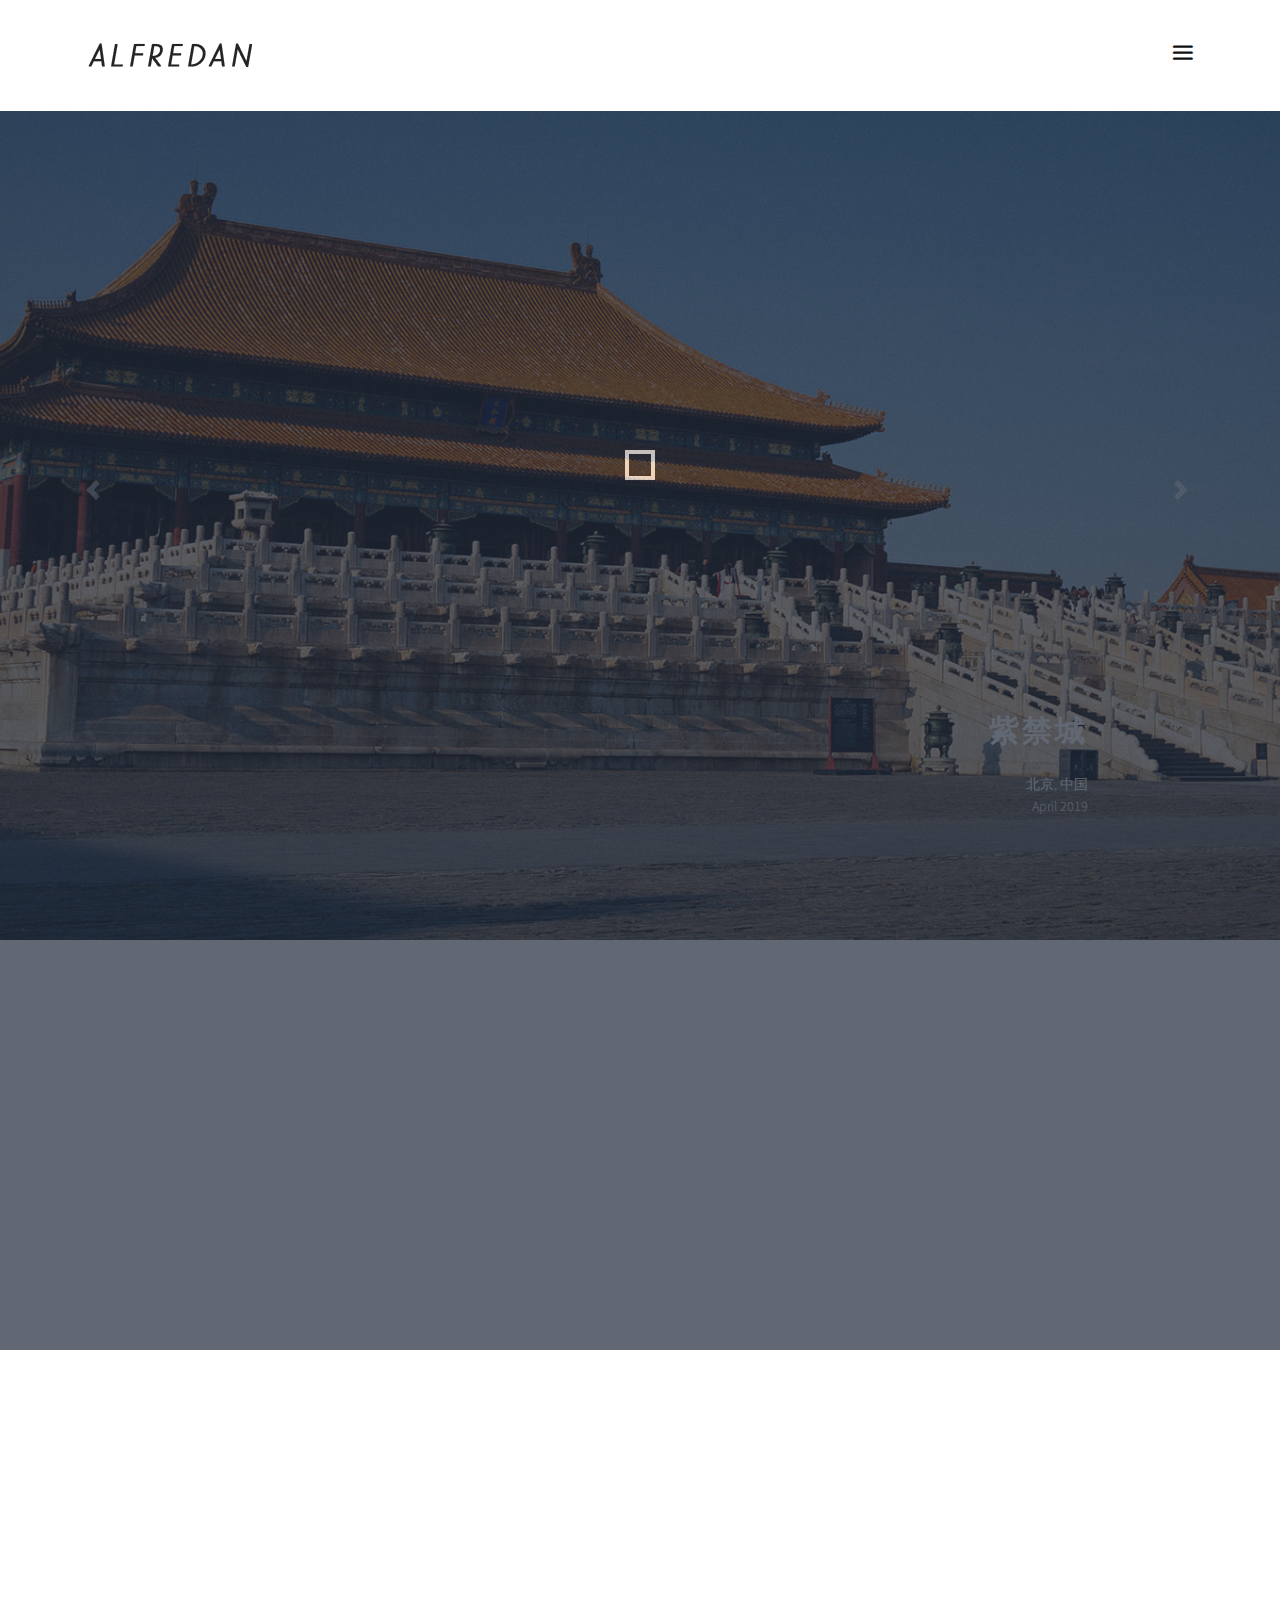
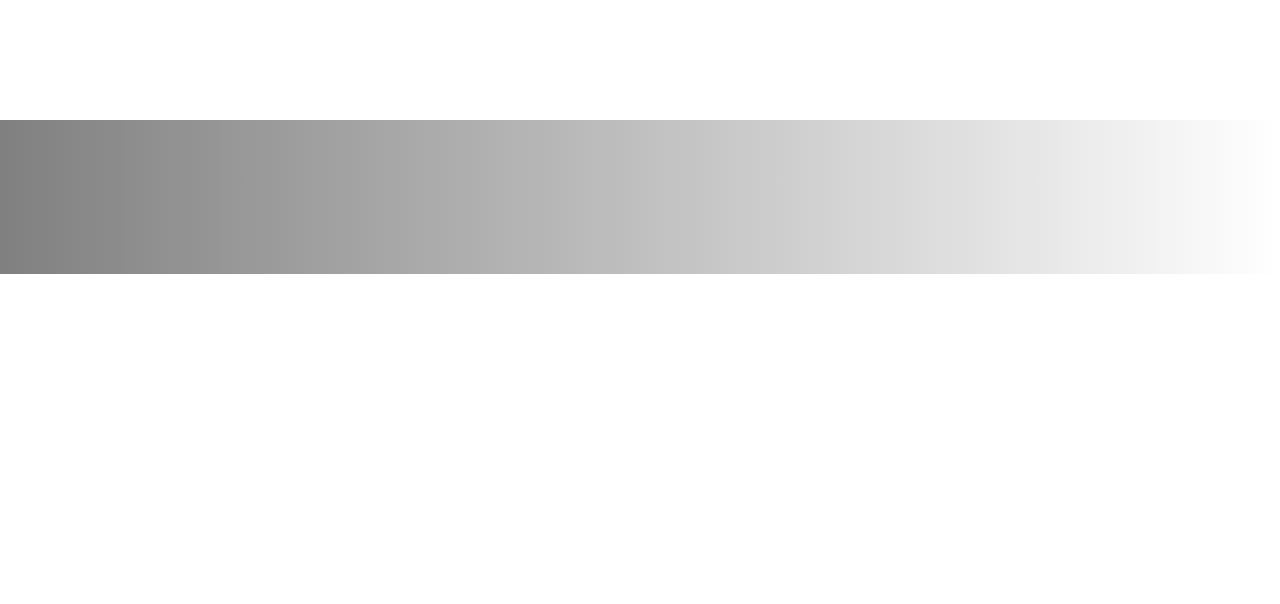
==== index.html @ eb3c3f80 "website" ====
<!DOCTYPE html>
	<html lang="en-us">

	<head>
	    <meta name="viewport" content="width=device-width, initial-scale=1, shrink-to-fit=no">
	    <meta charset="UTF-8">


	    <title>主页</title>

	    <link rel="stylesheet" href="css/linearicons.css">
	    <link rel="stylesheet" href="css/font-awesome.min.css">
	    <link rel='stylesheet' href='css/simplelightbox.min.css'>
	    <link rel="stylesheet" href="css/bootstrap.css">
	    <link rel="stylesheet" href="css/hover.css">
	    <link rel="stylesheet" href="css/animate.css">
	    <link rel="stylesheet" href="css/main.css">
	    <link href="https://fonts.googleapis.com/css?family=Source+Sans+Pro&display=swap" rel="stylesheet">
	</head>

	<body>

	    <!--  Header Area -->
	    <header class="default-header">
	        <div class="container">
	            <div class="header-wrap">
	                <div class="header-top d-flex justify-content-between align-items-center">
	                    <div class="logo">
	                        <a href="index.html"><img src="img/logo.png" alt="logo"></a>
	                    </div>
	                    <div class="main-menubar d-flex align-items-center">
	                        <nav class="hide">
	                            <a href="#home">主页</a>
	                            <a href="gallery.html">摄影作品</a>
	                            <a href="video.html">视频作品</a>
	                            <a href="game.html">游戏作品</a>
	                            <a href="contact.html">联系我</a>
	                        </nav>
                            <div class="menu-bar"><span class="lnr lnr-menu"></span></div>
	                    </div>
	                </div>
	            </div>
	        </div>
	    </header>
	    <!--  Header Area -->

	    <!--  banner Area -->
	    <section class="banner-area relative" id="home">
	        <div class="slider">
	            <div id="carouselExampleIndicators" class="carousel slide" data-ride="carousel">
	                <div class="carousel-inner" role="listbox">
	                    <!-- Slide One - Set the background image for this slide in the line below -->
	                    <div class="carousel-item active" style="background-image: url('img/photo/p (30).jpg')">
	                        <div class="carousel-caption d-md-block">
	                            <h2 class="text-uppercase">紫禁城</h2>
	                            <p>
	                                北京, 中国<br>April 2019
	                            </p>
	                        </div>
	                    </div>
	                    <!-- Slide Two - Set the background image for this slide in the line below -->
	                    <div class="carousel-item" style="background-image: url('img/photo/p (40).jpg')">
	                        <div class="carousel-caption d-md-block">
	                            <h2 class="text-uppercase">滨海湾花园</h2>
	                            <p>新加坡<br> November 2017
	                            </p>
	                        </div>
	                    </div>
	                    <!-- Slide Three - Set the background image for this slide in the line below -->
	                    <div class="carousel-item" style="background-image: url('img/photo/p (39).jpg')">
	                        <div class="carousel-caption d-md-block">
	                            <h2 class="text-uppercase">粉红清真寺</h2>
	                            <p>
	                                布城, 马来西亚<br> October 2017
	                            </p>
	                        </div>
	                    </div>
	                </div>
	                <a class="carousel-control-prev" href="#carouselExampleIndicators" role="button" data-slide="prev">
	                    <span class="carousel-control-prev-icon" aria-hidden="true"></span>
	                    <span class="sr-only">Previous</span>
	                </a>
	                <a class="carousel-control-next" href="#carouselExampleIndicators" role="button" data-slide="next">
	                    <span class="carousel-control-next-icon" aria-hidden="true"></span>
	                    <span class="sr-only">Next</span>
	                </a>
	            </div>
	        </div>
	    </section>
	    <!--  banner Area -->

	    <!--  About Area -->

	    <section class="About-area section-gap" id="about">
	        <div class="container">
	            <div class="row d-flex align-items-center animated wow fadeInRight" data-wow-delay=".2s">
	                <div class="col-lg-6 about-left">
	                    <img class="img-fluid" src="img/about-img.jpg" alt="">
	                </div>
	                <div class="col-lg-6 about-right animated wow fadeInRight" data-wow-delay=".4s">
	                    <h1>
	                        陈毅夫
	                    </h1>
	                    <p>
	                        21岁
	                        <br><br>厦门大学（马来西亚分校）
	                        <br><br>摄影（8年，快门数10万+），电影（观影量500+）
	                        <br>旅行（7国/地区，30城），游戏（游玩量100+），视频制作
	                    </p>
	                </div>
	            </div>
	        </div>

	    </section>
	    <!--  About Area -->

	    <!--  callto Area -->
	    <section class="callto-area pt-50 pb-50">
	        <div class="container">
	            <div class="row animated wow fadeInRight" data-wow-delay=".2s">
	                <div class="col-lg-9 callto-left animated wow fadeInRight" data-wow-delay=".2s">
	                    <h1 class="text-uppercase">想要联系我？</h1>
	                </div>
	                <div class="d-flex justify-content-end send-btn animated wow fadeInRight" data-wow-delay=".2s">
	                    <div class="row clearfix">
	                        <a href="contact.html#contactme" class="btn top">
	                            <div class="txt">Contact me</div>
	                            <div class="layer-1"></div>
	                            <div class="layer-2"></div>
	                            <div class="layer-3"></div>
	                        </a>
	                    </div>
	                </div>
	            </div>
	        </div>
	    </section>
	    <!--  callto Area -->

	    <!-- Footer Section -->
	    <footer class="clearfix">
	        <section class="section-gap">
	            <div class="container">

	                <!-- Copyrights  -->
	                <div class="copyright animated wow fadeInUp">
	                    <img src="img/logo.png" alt="ALFREDAN" class="footer_logo">
	                    <p>© 2021 copyright Chen Yifu <br> All rights reserved</p>

	                </div>

	                <div class="footer_links">
	                    <!-- Social Media Links  -->
	                    <div class="sm columns animated wow fadeInRight" data-wow-delay=".2s">
	                        <h3 class="columns_title">Stay Tuned</h3>
	                        <ul>
	                            <li>
	                                <a class="instagram" href="https://www.instagram.com/alfredan.cyf/">Instagram</a>
	                            </li>
	                            <li>
	                                <a class="weibo" href="https://weibo.com/u/2110776070">微博</a>
	                            </li>
	                            <li>
	                                <a class="linkedin" href="https://www.linkedin.com/in/%E6%AF%85%E5%A4%AB-%E9%99%88-b811ba163/">Linkedin</a>
	                            </li>

	                        </ul>
	                    </div>

	                    <!-- About Links  
                    <div class="about columns animated wow fadeInRight" data-wow-delay=".3s">
                        <h3 class="columns_title">About</h3>
                        <ul>
                            <li>
                                <a href="contact.html#cyf">Me</a>
                            </li>
                            <li>
                                <a href="gallery.html">Gallery</a>
                            </li>
                            <li>
                                <a href="blog.html">Blog</a>
                            </li>
                        </ul>
                    </div>-->

	                    <!-- Address  
                    <div class="address columns animated wow fadeInRight" data-wow-delay=".4s">
                        <h3 class="columns_title">Address</h3>
                        <p>Xiamen University Malaysia</p>
                        <p>43900 Sepang Selangor</p>
                        <p class="phone">017-3740597</p>
                    </div>-->
	                </div>
	            </div>
	        </section>
	    </footer><!-- end footer -->

	    <a id="backtotop"></a>

	    <div id="maxloader">
	        <div id="loader1234">
	            <div id="loader123">
	                <div class="loader-wapper">
	                    <span class="loader"><span class="loader-inner"></span></span>
	                </div>
	            </div>
	        </div>
	    </div>

	    <script src="js/jquery-2.2.4.min.js"></script>
	    <script src="js/popper.min.js"></script>
	    <script src="js/bootstrap.min.js"></script>
	    <script src="js/owl.carousel.min.js"></script>
	    <script src="js/jquery.nice-select.min.js"></script>
	    <script src="js/jquery.sticky.js"></script>
	    <script src="js/simple-lightbox.min.js"></script>
	    <script src="js/main.js"></script>
	    <script src="js/wow.js"></script>
	    <script>
	        new WOW().init();

	    </script>
	</body>

	</html>
---- css/linearicons.css ----
@font-face {
	font-family: 'Linearicons-Free';
	src:url('../fonts/Linearicons-Free.eot?w118d');
	src:url('../fonts/Linearicons-Free.eot?#iefixw118d') format('embedded-opentype'),
		url('../fonts/Linearicons-Free.woff2?w118d') format('woff2'),
		url('../fonts/Linearicons-Free.woff?w118d') format('woff'),
		url('../fonts/Linearicons-Free.ttf?w118d') format('truetype'),
		url('../fonts/Linearicons-Free.svg?w118d#Linearicons-Free') format('svg');
	font-weight: normal;
	font-style: normal;
}

.lnr {
	font-family: 'Linearicons-Free';
	speak: none;
	font-style: normal;
	font-weight: normal;
	font-variant: normal;
	text-transform: none;
	line-height: 1;

	/* Better Font Rendering =========== */
	-webkit-font-smoothing: antialiased;
	-moz-osx-font-smoothing: grayscale;
}

.lnr-home:before {
	content: "\e800";
}
.lnr-apartment:before {
	content: "\e801";
}
.lnr-pencil:before {
	content: "\e802";
}
.lnr-magic-wand:before {
	content: "\e803";
}
.lnr-drop:before {
	content: "\e804";
}
.lnr-lighter:before {
	content: "\e805";
}
.lnr-poop:before {
	content: "\e806";
}
.lnr-sun:before {
	content: "\e807";
}
.lnr-moon:before {
	content: "\e808";
}
.lnr-cloud:before {
	content: "\e809";
}
.lnr-cloud-upload:before {
	content: "\e80a";
}
.lnr-cloud-download:before {
	content: "\e80b";
}
.lnr-cloud-sync:before {
	content: "\e80c";
}
.lnr-cloud-check:before {
	content: "\e80d";
}
.lnr-database:before {
	content: "\e80e";
}
.lnr-lock:before {
	content: "\e80f";
}
.lnr-cog:before {
	content: "\e810";
}
.lnr-trash:before {
	content: "\e811";
}
.lnr-dice:before {
	content: "\e812";
}
.lnr-heart:before {
	content: "\e813";
}
.lnr-star:before {
	content: "\e814";
}
.lnr-star-half:before {
	content: "\e815";
}
.lnr-star-empty:before {
	content: "\e816";
}
.lnr-flag:before {
	content: "\e817";
}
.lnr-envelope:before {
	content: "\e818";
}
.lnr-paperclip:before {
	content: "\e819";
}
.lnr-inbox:before {
	content: "\e81a";
}
.lnr-eye:before {
	content: "\e81b";
}
.lnr-printer:before {
	content: "\e81c";
}
.lnr-file-empty:before {
	content: "\e81d";
}
.lnr-file-add:before {
	content: "\e81e";
}
.lnr-enter:before {
	content: "\e81f";
}
.lnr-exit:before {
	content: "\e820";
}
.lnr-graduation-hat:before {
	content: "\e821";
}
.lnr-license:before {
	content: "\e822";
}
.lnr-music-note:before {
	content: "\e823";
}
.lnr-film-play:before {
	content: "\e824";
}
.lnr-camera-video:before {
	content: "\e825";
}
.lnr-camera:before {
	content: "\e826";
}
.lnr-picture:before {
	content: "\e827";
}
.lnr-book:before {
	content: "\e828";
}
.lnr-bookmark:before {
	content: "\e829";
}
.lnr-user:before {
	content: "\e82a";
}
.lnr-users:before {
	content: "\e82b";
}
.lnr-shirt:before {
	content: "\e82c";
}
.lnr-store:before {
	content: "\e82d";
}
.lnr-cart:before {
	content: "\e82e";
}
.lnr-tag:before {
	content: "\e82f";
}
.lnr-phone-handset:before {
	content: "\e830";
}
.lnr-phone:before {
	content: "\e831";
}
.lnr-pushpin:before {
	content: "\e832";
}
.lnr-map-marker:before {
	content: "\e833";
}
.lnr-map:before {
	content: "\e834";
}
.lnr-location:before {
	content: "\e835";
}
.lnr-calendar-full:before {
	content: "\e836";
}
.lnr-keyboard:before {
	content: "\e837";
}
.lnr-spell-check:before {
	content: "\e838";
}
.lnr-screen:before {
	content: "\e839";
}
.lnr-smartphone:before {
	content: "\e83a";
}
.lnr-tablet:before {
	content: "\e83b";
}
.lnr-laptop:before {
	content: "\e83c";
}
.lnr-laptop-phone:before {
	content: "\e83d";
}
.lnr-power-switch:before {
	content: "\e83e";
}
.lnr-bubble:before {
	content: "\e83f";
}
.lnr-heart-pulse:before {
	content: "\e840";
}
.lnr-construction:before {
	content: "\e841";
}
.lnr-pie-chart:before {
	content: "\e842";
}
.lnr-chart-bars:before {
	content: "\e843";
}
.lnr-gift:before {
	content: "\e844";
}
.lnr-diamond:before {
	content: "\e845";
}
.lnr-linearicons:before {
	content: "\e846";
}
.lnr-dinner:before {
	content: "\e847";
}
.lnr-coffee-cup:before {
	content: "\e848";
}
.lnr-leaf:before {
	content: "\e849";
}
.lnr-paw:before {
	content: "\e84a";
}
.lnr-rocket:before {
	content: "\e84b";
}
.lnr-briefcase:before {
	content: "\e84c";
}
.lnr-bus:before {
	content: "\e84d";
}
.lnr-car:before {
	content: "\e84e";
}
.lnr-train:before {
	content: "\e84f";
}
.lnr-bicycle:before {
	content: "\e850";
}
.lnr-wheelchair:before {
	content: "\e851";
}
.lnr-select:before {
	content: "\e852";
}
.lnr-earth:before {
	content: "\e853";
}
.lnr-smile:before {
	content: "\e854";
}
.lnr-sad:before {
	content: "\e855";
}
.lnr-neutral:before {
	content: "\e856";
}
.lnr-mustache:before {
	content: "\e857";
}
.lnr-alarm:before {
	content: "\e858";
}
.lnr-bullhorn:before {
	content: "\e859";
}
.lnr-volume-high:before {
	content: "\e85a";
}
.lnr-volume-medium:before {
	content: "\e85b";
}
.lnr-volume-low:before {
	content: "\e85c";
}
.lnr-volume:before {
	content: "\e85d";
}
.lnr-mic:before {
	content: "\e85e";
}
.lnr-hourglass:before {
	content: "\e85f";
}
.lnr-undo:before {
	content: "\e860";
}
.lnr-redo:before {
	content: "\e861";
}
.lnr-sync:before {
	content: "\e862";
}
.lnr-history:before {
	content: "\e863";
}
.lnr-clock:before {
	content: "\e864";
}
.lnr-download:before {
	content: "\e865";
}
.lnr-upload:before {
	content: "\e866";
}
.lnr-enter-down:before {
	content: "\e867";
}
.lnr-exit-up:before {
	content: "\e868";
}
.lnr-bug:before {
	content: "\e869";
}
.lnr-code:before {
	content: "\e86a";
}
.lnr-link:before {
	content: "\e86b";
}
.lnr-unlink:before {
	content: "\e86c";
}
.lnr-thumbs-up:before {
	content: "\e86d";
}
.lnr-thumbs-down:before {
	content: "\e86e";
}
.lnr-magnifier:before {
	content: "\e86f";
}
.lnr-cross:before {
	content: "\e870";
}
.lnr-menu:before {
	content: "\e871";
}
.lnr-list:before {
	content: "\e872";
}
.lnr-chevron-up:before {
	content: "\e873";
}
.lnr-chevron-down:before {
	content: "\e874";
}
.lnr-chevron-left:before {
	content: "\e875";
}
.lnr-chevron-right:before {
	content: "\e876";
}
.lnr-arrow-up:before {
	content: "\e877";
}
.lnr-arrow-down:before {
	content: "\e878";
}
.lnr-arrow-left:before {
	content: "\e879";
}
.lnr-arrow-right:before {
	content: "\e87a";
}
.lnr-move:before {
	content: "\e87b";
}
.lnr-warning:before {
	content: "\e87c";
}
.lnr-question-circle:before {
	content: "\e87d";
}
.lnr-menu-circle:before {
	content: "\e87e";
}
.lnr-checkmark-circle:before {
	content: "\e87f";
}
.lnr-cross-circle:before {
	content: "\e880";
}
.lnr-plus-circle:before {
	content: "\e881";
}
.lnr-circle-minus:before {
	content: "\e882";
}
.lnr-arrow-up-circle:before {
	content: "\e883";
}
.lnr-arrow-down-circle:before {
	content: "\e884";
}
.lnr-arrow-left-circle:before {
	content: "\e885";
}
.lnr-arrow-right-circle:before {
	content: "\e886";
}
.lnr-chevron-up-circle:before {
	content: "\e887";
}
.lnr-chevron-down-circle:before {
	content: "\e888";
}
.lnr-chevron-left-circle:before {
	content: "\e889";
}
.lnr-chevron-right-circle:before {
	content: "\e88a";
}
.lnr-crop:before {
	content: "\e88b";
}
.lnr-frame-expand:before {
	content: "\e88c";
}
.lnr-frame-contract:before {
	content: "\e88d";
}
.lnr-layers:before {
	content: "\e88e";
}
.lnr-funnel:before {
	content: "\e88f";
}
.lnr-text-format:before {
	content: "\e890";
}
.lnr-text-format-remove:before {
	content: "\e891";
}
.lnr-text-size:before {
	content: "\e892";
}
.lnr-bold:before {
	content: "\e893";
}
.lnr-italic:before {
	content: "\e894";
}
.lnr-underline:before {
	content: "\e895";
}
.lnr-strikethrough:before {
	content: "\e896";
}
.lnr-highlight:before {
	content: "\e897";
}
.lnr-text-align-left:before {
	content: "\e898";
}
.lnr-text-align-center:before {
	content: "\e899";
}
.lnr-text-align-right:before {
	content: "\e89a";
}
.lnr-text-align-justify:before {
	content: "\e89b";
}
.lnr-line-spacing:before {
	content: "\e89c";
}
.lnr-indent-increase:before {
	content: "\e89d";
}
.lnr-indent-decrease:before {
	content: "\e89e";
}
.lnr-pilcrow:before {
	content: "\e89f";
}
.lnr-direction-ltr:before {
	content: "\e8a0";
}
.lnr-direction-rtl:before {
	content: "\e8a1";
}
.lnr-page-break:before {
	content: "\e8a2";
}
.lnr-sort-alpha-asc:before {
	content: "\e8a3";
}
.lnr-sort-amount-asc:before {
	content: "\e8a4";
}
.lnr-hand:before {
	content: "\e8a5";
}
.lnr-pointer-up:before {
	content: "\e8a6";
}
.lnr-pointer-right:before {
	content: "\e8a7";
}
.lnr-pointer-down:before {
	content: "\e8a8";
}
.lnr-pointer-left:before {
	content: "\e8a9";
}
---- css/hover.css ----
.wrapper {
    width: 680px;
    margin: 150px auto;
    position: relative;
}


.back_link {
    font-family: "raleway-regular", arial;
    font-size: 16px;
    text-align: center;
    margin-bottom: 80px;
    text-decoration: none;
    display: block;
    letter-spacing: 1px;
    padding: 20px 0;
    color: #3e3e3e;
    background: #f7f6f6;
}

.back_link .arrow {
    vertical-align: middle;
    margin-right: 4px;
}



.row {
    margin-bottom: 0px;
}

.row a:first-child {
    float: left;
}

.row a:last-child {
    float: right;
}

/*----    buttons styling    ----*/
a.btn {
    position: relative;
    width: 200px;
    height: 50px;
    text-align: center;
    text-decoration: none;
    display: block;
    background: #404040;
    overflow: hidden;
}


a.btn .txt {
    position: relative;
    font-family: "raleway-regular", arial;
    font-size: 16px;
    text-transform: uppercase;
    margin-top: 8px;
    letter-spacing: 5px;
    color: #ffffff;
    z-index: 8;
}

a.btn_icon .left_part {
    width: 200px;
    height: 100%;
    position: relative;
    float: left;
}

a.btn_icon .right_part {
    width: 100px;
    height: 100%;
    position: relative;
    background: #eaa740;
    float: right;
}

a.btn_icon .right_part img {
    margin-top: 32px;
    position: relative;
    z-index: 8;
}

/*------    Layer 1    ------*/
a.btn .layer-1 {
    position: absolute;
    z-index: 4;
    background: #404040;

    /*  transition: <property> <duration> <timing-function> <delay>;  */
    -webkit-transition: all 0.3s cubic-bezier(0.2, 1, 0.3, 1) 0.2s;
    -moz-transition: all 0.3s cubic-bezier(0.2, 1, 0.3, 1) 0.2s;
    -o-transition: all 0.3s cubic-bezier(0.2, 1, 0.3, 1) 0.2s;
    transition: all 0.3s cubic-bezier(0.2, 1, 0.3, 1) 0.2s;
}

a.btn:hover .layer-1 {

    -webkit-transition: all 0.3s cubic-bezier(0.2, 1, 0.3, 1) 0.2s;
    -moz-transition: all 0.3s cubic-bezier(0.2, 1, 0.3, 1) 0.2s;
    -o-transition: all 0.3s cubic-bezier(0.2, 1, 0.3, 1) 0.2s;
    transition: all 0.3s cubic-bezier(0.2, 1, 0.3, 1) 0.2s;

}

a.btn.left .layer-1,
a.btn.left .layer-2,
a.btn.left .layer-3,
a.btn_icon .right_part.left .layer-1,
a.btn_icon .right_part.left .layer-2 {
    top: 0;
    left: 0;
    width: 0;
    height: 100%;
}

a.btn.left:hover .layer-1,
a.btn.left:hover .layer-2,
a.btn.left:hover .layer-3 {
    width: 100%;
}

a.btn.right .layer-1,
a.btn.right .layer-2,
a.btn.right .layer-3,
a.btn_icon .right_part.right .layer-1,
a.btn_icon .right_part.right .layer-2 {
    top: 0;
    right: 0;
    width: 0;
    height: 100%;
}

a.btn.right:hover .layer-1,
a.btn.right:hover .layer-2,
a.btn.right:hover .layer-3 {
    width: 100%;
}

a.btn.top .layer-1,
a.btn.top .layer-2,
a.btn.top .layer-3 {
    left: 0;
    top: 0;
    width: 100%;
    height: 0;
}

a.btn.top:hover .layer-1,
a.btn.top:hover .layer-2,
a.btn.top:hover .layer-3 {
    height: 100%;
}

a.btn.bottom .layer-1,
a.btn.bottom .layer-2,
a.btn.bottom .layer-3 {
    left: 0;
    bottom: 0;
    width: 100%;
    height: 0;
}

a.btn.bottom:hover .layer-1,
a.btn.bottom:hover .layer-2,
a.btn.bottom:hover .layer-3 {
    height: 100%;
}

/*------    button with icon    ------*/
a.btn_icon .right_part .layer-1 {
    z-index: 4;
    position: absolute;
    background: #111;

    -webkit-transition: all 0.3s cubic-bezier(0.2, 1, 0.3, 1) 0s;
    -moz-transition: all 0.3s cubic-bezier(0.2, 1, 0.3, 1) 0s;
    -o-transition: all 0.3s cubic-bezier(0.2, 1, 0.3, 1) 0s;
    transition: all 0.3s cubic-bezier(0.2, 1, 0.3, 1) 0s;
}

a.btn_icon:hover .right_part .layer-1 {
    -webkit-transition: all 0.3s cubic-bezier(0.2, 1, 0.3, 1) 0.3s;
    -moz-transition: all 0.3s cubic-bezier(0.2, 1, 0.3, 1) 0.3s;
    -o-transition: all 0.3s cubic-bezier(0.2, 1, 0.3, 1) 0.3s;
    transition: all 0.3s cubic-bezier(0.2, 1, 0.3, 1) 0.3s;
}

/*------    Layer 2    ------*/
a.btn .layer-2 {
    position: absolute;
    z-index: 3;
    background: #fff;

    -webkit-transition: all 0.3s cubic-bezier(0.2, 1, 0.3, 1) 0.3s;
    -moz-transition: all 0.3s cubic-bezier(0.2, 1, 0.3, 1) 0.3s;
    -o-transition: all 0.3s cubic-bezier(0.2, 1, 0.3, 1) 0.3s;
    transition: all 0.3s cubic-bezier(0.2, 1, 0.3, 1) 0.3s;
}

a.btn:hover .layer-2 {
    -webkit-transition: all 0.3s cubic-bezier(0.2, 1, 0.3, 1) 0.1s;
    -moz-transition: all 0.3s cubic-bezier(0.2, 1, 0.3, 1) 0.1s;
    -o-transition: all 0.3s cubic-bezier(0.2, 1, 0.3, 1) 0.1s;
    transition: all 0.3s cubic-bezier(0.2, 1, 0.3, 1) 0.1s;

}

/*------    button with icon    ------*/
a.btn_icon .right_part .layer-2 {
    position: absolute;
    z-index: 3;
    background: #fff;

    -webkit-transition: all 0.3s cubic-bezier(0.2, 1, 0.3, 1) 0.1s;
    -moz-transition: all 0.3s cubic-bezier(0.2, 1, 0.3, 1) 0.1s;
    -o-transition: all 0.3s cubic-bezier(0.2, 1, 0.3, 1) 0.1s;
    transition: all 0.3s cubic-bezier(0.2, 1, 0.3, 1) 0.1s;
}


a.btn_icon:hover .right_part .layer-2 {
    -webkit-transition: all 0.3s cubic-bezier(0.2, 1, 0.3, 1) 0.2s;
    -moz-transition: all 0.3s cubic-bezier(0.2, 1, 0.3, 1) 0.2s;
    -o-transition: all 0.3s cubic-bezier(0.2, 1, 0.3, 1) 0.2s;
    transition: all 0.3s cubic-bezier(0.2, 1, 0.3, 1) 0.2s;
}

/*------    Layer 3    ------*/
a.btn .layer-3 {
    position: absolute;
    z-index: 2;
    background: #404040;

    -webkit-transition: all 0.3s cubic-bezier(0.2, 1, 0.3, 1) 0.4s;
    -moz-transition: all 0.3s cubic-bezier(0.2, 1, 0.3, 1) 0.4s;
    -o-transition: all 0.3s cubic-bezier(0.2, 1, 0.3, 1) 0.4s;
    transition: all 0.3s cubic-bezier(0.2, 1, 0.3, 1) 0.4s;
}

a.btn:hover .layer-3 {
    -webkit-transition: all 0.3s cubic-bezier(0.2, 1, 0.3, 1) 0s;
    -moz-transition: all 0.3s cubic-bezier(0.2, 1, 0.3, 1) 0s;
    -o-transition: all 0.3s cubic-bezier(0.2, 1, 0.3, 1) 0s;
    transition: all 0.3s cubic-bezier(0.2, 1, 0.3, 1) 0s;

}


/*btn2*/

.cyf {
    margin-right: 15px;
    border: none;
    background: #404040;
    color: #ffffff !important;
    font-weight: 100;
    padding: 20px;
    text-transform: uppercase;
    letter-spacing: 5px;
    border-radius: 6px;
    display: inline-block;
    transition: all 0.3s ease 0s;
}

.cyf:hover {
    color: #404040 !important;
    font-weight: 700 !important;
    letter-spacing: 10px;
    background: none;
    -webkit-box-shadow: 0px 5px 40px -10px rgba(0, 0, 0, 0.57);
    -moz-box-shadow: 0px 5px 40px -10px rgba(0, 0, 0, 0.57);
    transition: all 0.3s ease 0s;
}


/*backtotop*/

#backtotop {
  display: inline-block;
  background-color: #404040;
  width: 40px;
  height: 40px;
  text-align: center;
  border-radius: 4px;
  position: fixed;
  bottom: 23%;
  right: 10px;
  transition: background-color .3s, 
    opacity .5s, visibility .5s;
  opacity: 0;
  visibility: hidden;
  z-index: 100;
}
#backtotop::after {
  content: "\f077";
  font-family: FontAwesome;
  font-weight: normal;
  font-style: normal;
  font-size: 2em;
  line-height: 40px;
  color: #fff;
}
#backtotop:hover {
  cursor: pointer;
  background-color: #333;
}
#backtotop:active {
  background-color: #555;
}
#backtotop.show {
  opacity: 1;
  visibility: visible;
}

.content {
  width: 77%;
  margin: 50px auto;
  font-size: 17px;
  color: #6c767a;
  line-height: 1.9;
}
@media (min-width: 500px) {
  .content {
    width: 43%;
  }
  #button {
    margin: 30px;
  }
}
.content h1 {
  margin-bottom: -10px;
  color: #03a9f4;
  line-height: 1.5;
}
.content h3 {
  font-style: italic;
  color: #96a2a7;
}
---- css/main.css ----
font-family: 'Source Sans Pro', sans-serif;


::-moz-selection {
    /* Code for Firefox */
    background-color: dodgerblue;
    color: #111;
}

::selection {
    background-color: dodgerblue;
    color: #111;
}

::-webkit-input-placeholder {
    /* WebKit, Blink, Edge */
    color: #777777;
    font-weight: 300;
}

:-moz-placeholder {
    /* Mozilla Firefox 4 to 18 */
    color: #777777;
    opacity: 1;
    font-weight: 300;
}

::-moz-placeholder {
    /* Mozilla Firefox 19+ */
    color: #777777;
    opacity: 1;
    font-weight: 300;
}

:-ms-input-placeholder {
    /* Internet Explorer 10-11 */
    color: #777777;
    font-weight: 300;
}

::-ms-input-placeholder {
    /* Microsoft Edge */
    color: #777777;
    font-weight: 300;
}

body {
    color: #777777;
    font-family: "Source Sans Pro";
    font-size: 14px;
    font-weight: 300;
    line-height: 1.625em;
    position: relative;
}

ol,
ul {
    margin: 0;
    padding: 0;
    list-style: none;
}

select {
    display: block;
}

figure {
    margin: 0;
}

a {
    -webkit-transition: all 0.3s ease 0s;
    -moz-transition: all 0.3s ease 0s;
    -o-transition: all 0.3s ease 0s;
    transition: all 0.3s ease 0s;
    
}

iframe {
    border: 0;
}

a,
a:focus,
a:hover {
    text-decoration: none;
    outline: 0;
}

.btn.active.focus,
.btn.active:focus,
.btn.focus,
.btn.focus:active,
.btn:active:focus,
.btn:focus {
    text-decoration: none;
    outline: 0;
}

.tlinks {
    text-indent: -9999px;
    height: 0;
    line-height: 0;
    font-size: 0;
    overflow: hidden;
}

.card-panel {
    margin: 0;
    padding: 60px;
}

/**
 *  Typography
 *
 **/
.btn i,
.btn-large i,
.btn-floating i,
.btn-large i,
.btn-flat i {
    font-size: 0em;
    line-height: inherit;
}

.gray-bg {
    background: #f9f9ff;
}



h1,
h2,
h3,
h4,
h5,
h6 {
    font-family: "Source Sans Pro";
    color: #222222;
    line-height: 1.2em ;
    margin-bottom: 0;
    margin-top: 0;
    font-weight: 600;
}

.h1,
.h2,
.h3,
.h4,
.h5,
.h6 {
    margin-bottom: 0;
    margin-top: 0;
    font-family: "Source Sans Pro";
    font-weight: 600;
    color: #222222;
}

h1,
.h1 {
    font-size: 36px;
}

h2,
.h2 {
    font-size: 30px;
}

h3,
.h3 {
    font-size: 24px;
}

h4,
.h4 {
    font-size: 20px;
}

h5,
.h5 {
    font-size: 16px;
}

h6,
.h6 {
    font-size: 14px;
    color: #222222;
}

td,
th {
    border-radius: 0px;
}

/**
 * For modern browsers
 * 1. The space content is one way to avoid an Opera bug when the
 *    contenteditable attribute is included anywhere else in the document.
 *    Otherwise it causes space to appear at the top and bottom of elements
 *    that are clearfixed.
 * 2. The use of `table` rather than `block` is only necessary if using
 *    `:before` to contain the top-margins of child elements.
 */
.clear::before,
.clear::after {
    content: " ";
    display: table;
}

.clear::after {
    clear: both;
}

.fz-11 {
    font-size: 11px;
}

.fz-12 {
    font-size: 12px;
}

.fz-13 {
    font-size: 13px;
}

.fz-14 {
    font-size: 14px;
}

.fz-15 {
    font-size: 15px;
}

.fz-16 {
    font-size: 16px;
}

.fz-18 {
    font-size: 18px;
}

.fz-30 {
    font-size: 30px;
}

.fz-48 {
    font-size: 48px ;
}

.fw100 {
    font-weight: 100;
}

.fw300 {
    font-weight: 300;
}

.fw400 {
    font-weight: 400 ;
}

.fw500 {
    font-weight: 500;
}

.f700 {
    font-weight: 700;
}

.fsi {
    font-style: italic;
}

.mt-10 {
    margin-top: 10px;
}

.mt-15 {
    margin-top: 15px;
}

.mt-20 {
    margin-top: 20px;
}

.mt-25 {
    margin-top: 25px;
}

.mt-30 {
    margin-top: 30px;
}

.mt-35 {
    margin-top: 35px;
}

.mt-40 {
    margin-top: 40px;
}

.mt-50 {
    margin-top: 50px;
}

.mt-60 {
    margin-top: 60px;
}

.mt-70 {
    margin-top: 70px;
}

.mt-80 {
    margin-top: 80px;
}

.mt-100 {
    margin-top: 100px;
}

.mt-120 {
    margin-top: 120px;
}

.mt-150 {
    margin-top: 150px;
}

.ml-0 {
    margin-left: 0 ;
}

.ml-5 {
    margin-left: 5px ;
}

.ml-10 {
    margin-left: 10px;
}

.ml-15 {
    margin-left: 15px;
}

.ml-20 {
    margin-left: 20px;
}

.ml-30 {
    margin-left: 30px;
}

.ml-50 {
    margin-left: 50px;
}

.mr-0 {
    margin-right: 0 ;
}

.mr-5 {
    margin-right: 5px ;
}

.mr-15 {
    margin-right: 15px;
}

.mr-10 {
    margin-right: 10px;
}

.mr-20 {
    margin-right: 20px;
}

.mr-30 {
    margin-right: 30px;
}

.mr-50 {
    margin-right: 50px;
}

.mb-0 {
    margin-bottom: 0px;
}

.mb-0-i {
    margin-bottom: 0px ;
}

.mb-5 {
    margin-bottom: 5px;
}

.mb-10 {
    margin-bottom: 10px;
}

.mb-15 {
    margin-bottom: 15px;
}

.mb-20 {
    margin-bottom: 20px;
}

.mb-25 {
    margin-bottom: 25px;
}

.mb-30 {
    margin-bottom: 30px;
}

.mb-40 {
    margin-bottom: 40px;
}

.mb-50 {
    margin-bottom: 50px;
}

.mb-60 {
    margin-bottom: 60px;
}

.mb-70 {
    margin-bottom: 70px;
}

.mb-80 {
    margin-bottom: 80px;
}

.mb-90 {
    margin-bottom: 90px;
}

.mb-100 {
    margin-bottom: 100px;
}

.pt-0 {
    padding-top: 0px;
}

.pt-10 {
    padding-top: 10px;
}

.pt-15 {
    padding-top: 15px;
}

.pt-20 {
    padding-top: 20px;
}

.pt-25 {
    padding-top: 25px;
}

.pt-30 {
    padding-top: 30px;
}

.pt-40 {
    padding-top: 40px;
}

.pt-50 {
    padding-top: 50px;
}

.pt-60 {
    padding-top: 60px;
}

.pt-70 {
    padding-top: 70px;
}

.pt-80 {
    padding-top: 80px;
}

.pt-90 {
    padding-top: 90px;
}

.pt-100 {
    padding-top: 100px;
}

.pt-120 {
    padding-top: 120px;
}

.pt-150 {
    padding-top: 150px;
}

.pb-0 {
    padding-bottom: 0px;
}

.pb-10 {
    padding-bottom: 10px;
}

.pb-15 {
    padding-bottom: 15px;
}

.pb-20 {
    padding-bottom: 20px;
}

.pb-25 {
    padding-bottom: 25px;
}

.pb-30 {
    padding-bottom: 30px;
}

.pb-40 {
    padding-bottom: 40px;
}

.pb-50 {
    padding-bottom: 50px;
}

.pb-60 {
    padding-bottom: 60px;
}

.pb-70 {
    padding-bottom: 70px;
}

.pb-80 {
    padding-bottom: 80px;
}

.pb-90 {
    padding-bottom: 90px;
}

.pb-100 {
    padding-bottom: 100px;
}

.pb-120 {
    padding-bottom: 120px;
}

.pb-150 {
    padding-bottom: 150px;
}

.pr-30 {
    padding-right: 30px;
}

.pl-30 {
    padding-left: 30px;
}

.pl-90 {
    padding-left: 90px;
}

.p-40 {
    padding: 40px;
}

.float-left {
    float: left;
}

.float-right {
    float: right;
}

.text-italic {
    font-style: italic;
}

.text-white {
    color: #fff;
}

.transition {
    -webkit-transition: all 0.3s ease 0s;
    -moz-transition: all 0.3s ease 0s;
    -o-transition: all 0.3s ease 0s;
    transition: all 0.3s ease 0s;
}

.section-full {
    padding: 100px 0;
}

.section-half {
    padding: 75px 0;
}

.text-center {
    text-align: center;
}

.text-left {
    text-align: left;
}

.text-rigth {
    text-align: right;
}

.flex {
    display: -webkit-box;
    display: -webkit-flex;
    display: -moz-flex;
    display: -ms-flexbox;
    display: flex;
}

.inline-flex {
    display: -webkit-inline-box;
    display: -webkit-inline-flex;
    display: -moz-inline-flex;
    display: -ms-inline-flexbox;
    display: inline-flex;
}

.flex-grow {
    -webkit-box-flex: 1;
    -webkit-flex-grow: 1;
    -moz-flex-grow: 1;
    -ms-flex-positive: 1;
    flex-grow: 1;
}

.flex-wrap {
    -webkit-flex-wrap: wrap;
    -moz-flex-wrap: wrap;
    -ms-flex-wrap: wrap;
    flex-wrap: wrap;
}

.flex-left {
    -webkit-box-pack: start;
    -ms-flex-pack: start;
    -webkit-justify-content: flex-start;
    -moz-justify-content: flex-start;
    justify-content: flex-start;
}

.flex-middle {
    -webkit-box-align: center;
    -ms-flex-align: center;
    -webkit-align-items: center;
    -moz-align-items: center;
    align-items: center;
}

.flex-right {
    -webkit-box-pack: end;
    -ms-flex-pack: end;
    -webkit-justify-content: flex-end;
    -moz-justify-content: flex-end;
    justify-content: flex-end;
}

.flex-top {
    -webkit-align-self: flex-start;
    -moz-align-self: flex-start;
    -ms-flex-item-align: start;
    align-self: flex-start;
}

.flex-center {
    -webkit-box-pack: center;
    -ms-flex-pack: center;
    -webkit-justify-content: center;
    -moz-justify-content: center;
    justify-content: center;
}

.flex-bottom {
    -webkit-align-self: flex-end;
    -moz-align-self: flex-end;
    -ms-flex-item-align: end;
    align-self: flex-end;
}

.space-between {
    -webkit-box-pack: justify;
    -ms-flex-pack: justify;
    -webkit-justify-content: space-between;
    -moz-justify-content: space-between;
    justify-content: space-between;
}

.space-around {
    -ms-flex-pack: distribute;
    -webkit-justify-content: space-around;
    -moz-justify-content: space-around;
    justify-content: space-around;
}

.flex-column {
    -webkit-box-direction: normal;
    -webkit-box-orient: vertical;
    -webkit-flex-direction: column;
    -moz-flex-direction: column;
    -ms-flex-direction: column;
    flex-direction: column;
}

.flex-cell {
    display: -webkit-box;
    display: -webkit-flex;
    display: -moz-flex;
    display: -ms-flexbox;
    display: flex;
    -webkit-box-flex: 1;
    -webkit-flex-grow: 1;
    -moz-flex-grow: 1;
    -ms-flex-positive: 1;
    flex-grow: 1;
}

.display-table {
    display: table;
}

.light {
    color: #fff;
}

.dark {
    color: #000;
}

.relative {
    position: relative;
}

.overflow-hidden {
    overflow: hidden;
}

.overlay {
    position: absolute;
    left: 0;
    right: 0;
    top: 0;
    bottom: 0;
}

.container.fullwidth {
    width: 100%;
}

.container.no-padding {
    padding-left: 0;
    padding-right: 0;
}

.no-padding {
    padding: 0;
}

.section-bg {
    background: #f9fafc;
}

@media (max-width: 767px) {
    .no-flex-xs {
        display: block ;
    }
}

.row.no-margin {
    margin-left: 0;
    margin-right: 0;
}

.sample-text-area {
    background: #fff;
    padding: 100px 0 70px 0;
}

.text-heading {
    margin-bottom: 30px;
    font-size: 24px;
}

b,
i,
sup,
sub,
u,
del {
    color: dodgerblue;
}

h1 {
    font-size: 36px;
}

h2 {
    font-size: 30px;
}

h3 {
    font-size: 24px;
}

h4 {
    font-size: 18px;
}

h5 {
    font-size: 16px;
}

h6 {
    font-size: 14px;
}

h1,
h2,
h3,
h4,
h5,
h6 {
    line-height: 1.5em;
}

.typography h1,
.typography h2,
.typography h3,
.typography h4,
.typography h5,
.typography h6 {
    color: #777777;
}

.button-area {
    background: #fff;
}

.button-area .border-top-generic {
    padding: 70px 15px;
    border-top: 1px dotted #eee;
}

.button-group-area .genric-btn {
    margin-right: 10px;
    margin-top: 10px;
}

.button-group-area .genric-btn:last-child {
    margin-right: 0;
}



.genric-btn:focus {
    outline: none;
}

.genric-btn.e-large {
    padding: 0 40px;
    line-height: 50px;
}

.genric-btn.large {
    line-height: 45px;
}

.genric-btn.medium {
    line-height: 30px;
}

.genric-btn.small {
    line-height: 25px;
}

.genric-btn.radius {
    border-radius: 3px;
}

.genric-btn.circle {
    border-radius: 20px;
}

.genric-btn.arrow {
    display: -webkit-inline-box;
    display: -ms-inline-flexbox;
    display: inline-flex;
    -webkit-box-align: center;
    -ms-flex-align: center;
    align-items: center;
}

.genric-btn.arrow span {
    margin-left: 10px;
}

.genric-btn.default {
    color: #222222;
    background: #f9f9ff;
    border: 1px solid transparent;
}

.genric-btn.default:hover {
    border: 1px solid #f9f9ff;
    background: #fff;
}

.genric-btn.default-border {
    border: 1px solid #f9f9ff;
    background: #fff;
}

.genric-btn.default-border:hover {
    color: #222222;
    background: #f9f9ff;
    border: 1px solid transparent;
}

.genric-btn.primary {
    color: #fff;
    background: dodgerblue;
    border: 1px solid transparent;
}

.genric-btn.primary:hover {
    color: dodgerblue;
    border: 1px solid dodgerblue;
    background: #fff;
}

.genric-btn.primary-border {
    color: dodgerblue;
    border: 1px solid dodgerblue;
    background: #fff;
}

.genric-btn.primary-border:hover {
    color: #fff;
    background: dodgerblue;
    border: 1px solid transparent;
}

.genric-btn.success {
    color: #fff;
    background: #4cd3e3;
    border: 1px solid transparent;
}

.genric-btn.success:hover {
    color: #4cd3e3;
    border: 1px solid #4cd3e3;
    background: #fff;
}

.genric-btn.success-border {
    color: #4cd3e3;
    border: 1px solid #4cd3e3;
    background: #fff;
}

.genric-btn.success-border:hover {
    color: #fff;
    background: #4cd3e3;
    border: 1px solid transparent;
}

.genric-btn.info {
    color: #fff;
    background: #38a4ff;
    border: 1px solid transparent;
}

.genric-btn.info:hover {
    color: #38a4ff;
    border: 1px solid #38a4ff;
    background: #fff;
}

.genric-btn.info-border {
    color: #38a4ff;
    border: 1px solid #38a4ff;
    background: #fff;
}

.genric-btn.info-border:hover {
    color: #fff;
    background: #38a4ff;
    border: 1px solid transparent;
}

.genric-btn.warning {
    color: #fff;
    background: #f4e700;
    border: 1px solid transparent;
}

.genric-btn.warning:hover {
    color: #f4e700;
    border: 1px solid #f4e700;
    background: #fff;
}

.genric-btn.warning-border {
    color: #f4e700;
    border: 1px solid #f4e700;
    background: #fff;
}

.genric-btn.warning-border:hover {
    color: #fff;
    background: #f4e700;
    border: 1px solid transparent;
}

.genric-btn.danger {
    color: #fff;
    background: #f44a40;
    border: 1px solid transparent;
}

.genric-btn.danger:hover {
    color: #f44a40;
    border: 1px solid #f44a40;
    background: #fff;
}

.genric-btn.danger-border {
    color: #f44a40;
    border: 1px solid #f44a40;
    background: #fff;
}

.genric-btn.danger-border:hover {
    color: #fff;
    background: #f44a40;
    border: 1px solid transparent;
}

.genric-btn.link {
    color: #222222;
    background: #f9f9ff;
    text-decoration: underline;
    border: 1px solid transparent;
}

.genric-btn.link:hover {
    color: #222222;
    border: 1px solid #f9f9ff;
    background: #fff;
}

.genric-btn.link-border {
    color: #222222;
    border: 1px solid #f9f9ff;
    background: #fff;
    text-decoration: underline;
}

.genric-btn.link-border:hover {
    color: #222222;
    background: #f9f9ff;
    border: 1px solid transparent;
}

.genric-btn.disable {
    color: #222222, 0.3;
    background: #f9f9ff;
    border: 1px solid transparent;
    cursor: not-allowed;
}

.generic-blockquote {
    padding: 30px 50px 30px 30px;
    background: #f9f9ff;
    border-left: 2px solid dodgerblue;
}

.progress-table-wrap {
    overflow-x: scroll;
}

.progress-table {
    background: #f9f9ff;
    padding: 15px 0px 30px 0px;
    min-width: 800px;
}

.progress-table .serial {
    width: 11.83%;
    padding-left: 30px;
}

.progress-table .country {
    width: 28.07%;
}

.progress-table .visit {
    width: 19.74%;
}

.progress-table .percentage {
    width: 40.36%;
    padding-right: 50px;
}

.progress-table .table-head {
    display: flex;
}

.progress-table .table-head .serial,
.progress-table .table-head .country,
.progress-table .table-head .visit,
.progress-table .table-head .percentage {
    color: #222222;
    line-height: 40px;
    text-transform: uppercase;
    font-weight: 500;
}

.progress-table .table-row {
    padding: 15px 0;
    border-top: 1px solid #edf3fd;
    display: flex;
}

.progress-table .table-row .serial,
.progress-table .table-row .country,
.progress-table .table-row .visit,
.progress-table .table-row .percentage {
    display: flex;
    align-items: center;
}

.progress-table .table-row .country img {
    margin-right: 15px;
}

.progress-table .table-row .percentage .progress {
    width: 80%;
    border-radius: 0px;
    background: transparent;
}

.progress-table .table-row .percentage .progress .progress-bar {
    height: 5px;
    line-height: 5px;
}

.progress-table .table-row .percentage .progress .progress-bar.color-1 {
    background-color: #6382e6;
}

.progress-table .table-row .percentage .progress .progress-bar.color-2 {
    background-color: #e66686;
}

.progress-table .table-row .percentage .progress .progress-bar.color-3 {
    background-color: #f09359;
}

.progress-table .table-row .percentage .progress .progress-bar.color-4 {
    background-color: #73fbaf;
}

.progress-table .table-row .percentage .progress .progress-bar.color-5 {
    background-color: #73fbaf;
}

.progress-table .table-row .percentage .progress .progress-bar.color-6 {
    background-color: #6382e6;
}

.progress-table .table-row .percentage .progress .progress-bar.color-7 {
    background-color: #a367e7;
}

.progress-table .table-row .percentage .progress .progress-bar.color-8 {
    background-color: #e66686;
}

.single-gallery-image {
    margin-top: 30px;
    background-repeat: no-repeat ;
    background-position: center center ;
    background-size: cover ;
    height: 200px;
}

.list-style {
    width: 14px;
    height: 14px;
}

.unordered-list li {
    position: relative;
    padding-left: 30px;
    line-height: 1.82em ;
}

.unordered-list li:before {
    content: "";
    position: absolute;
    width: 14px;
    height: 14px;
    border: 3px solid dodgerblue;
    background: #fff;
    top: 4px;
    left: 0;
    border-radius: 50%;
}

.ordered-list {
    margin-left: 30px;
}

.ordered-list li {
    list-style-type: decimal-leading-zero;
    color: dodgerblue;
    font-weight: 500;
    line-height: 1.82em ;
}

.ordered-list li span {
    font-weight: 300;
    color: #777777;
}

.ordered-list-alpha li {
    margin-left: 30px;
    list-style-type: lower-alpha;
    color: dodgerblue;
    font-weight: 500;
    line-height: 1.82em ;
}

.ordered-list-alpha li span {
    font-weight: 300;
    color: #777777;
}

.ordered-list-roman li {
    margin-left: 30px;
    list-style-type: lower-roman;
    color: dodgerblue;
    font-weight: 500;
    line-height: 1.82em ;
}

.ordered-list-roman li span {
    font-weight: 300;
    color: #777777;
}

.single-input {
    display: block;
    width: 100%;
    line-height: 40px;
    border: none;
    outline: none;
    background: #f9f9ff;
    padding: 0 20px;
}

.single-input:focus {
    outline: none;
}

.input-group-icon {
    position: relative;
}

.input-group-icon .icon {
    position: absolute;
    left: 20px;
    top: 0;
    line-height: 40px;
    z-index: 3;
}

.input-group-icon .icon i {
    color: #797979;
}

.input-group-icon .single-input {
    padding-left: 45px;
}

.single-textarea {
    display: block;
    width: 100%;
    line-height: 40px;
    border: none;
    outline: none;
    background: #f9f9ff;
    padding: 0 20px;
    height: 100px;
    resize: none;
}

.single-textarea:focus {
    outline: none;
}

.single-input-primary {
    display: block;
    width: 100%;
    line-height: 40px;
    border: 1px solid transparent;
    outline: none;
    background: #f9f9ff;
    padding: 0 20px;
}

.single-input-primary:focus {
    outline: none;
    border: 1px solid dodgerblue;
}

.single-input-accent {
    display: block;
    width: 100%;
    line-height: 40px;
    border: 1px solid transparent;
    outline: none;
    background: #f9f9ff;
    padding: 0 20px;
}

.single-input-accent:focus {
    outline: none;
    border: 1px solid #eb6b55;
}

.single-input-secondary {
    display: block;
    width: 100%;
    line-height: 40px;
    border: 1px solid transparent;
    outline: none;
    background: #f9f9ff;
    padding: 0 20px;
}

.single-input-secondary:focus {
    outline: none;
    border: 1px solid #f09359;
}

.default-switch {
    width: 35px;
    height: 17px;
    border-radius: 8.5px;
    background: #f9f9ff;
    position: relative;
    cursor: pointer;
}

.default-switch input {
    position: absolute;
    left: 0;
    top: 0;
    right: 0;
    bottom: 0;
    width: 100%;
    height: 100%;
    opacity: 0;
    cursor: pointer;
}

.default-switch input + label {
    position: absolute;
    top: 1px;
    left: 1px;
    width: 15px;
    height: 15px;
    border-radius: 50%;
    background: dodgerblue;
    -webkit-transition: all 0.2s;
    -moz-transition: all 0.2s;
    -o-transition: all 0.2s;
    transition: all 0.2s;
    box-shadow: 0px 4px 5px 0px rgba(0, 0, 0, 0.2);
    cursor: pointer;
}

.default-switch input:checked + label {
    left: 19px;
}

.primary-switch {
    width: 35px;
    height: 17px;
    border-radius: 8.5px;
    background: #f9f9ff;
    position: relative;
    cursor: pointer;
}

.primary-switch input {
    position: absolute;
    left: 0;
    top: 0;
    right: 0;
    bottom: 0;
    width: 100%;
    height: 100%;
    opacity: 0;
}

.primary-switch input + label {
    position: absolute;
    left: 0;
    top: 0;
    right: 0;
    bottom: 0;
    width: 100%;
    height: 100%;
}

.primary-switch input + label:before {
    content: "";
    position: absolute;
    left: 0;
    top: 0;
    right: 0;
    bottom: 0;
    width: 100%;
    height: 100%;
    background: transparent;
    border-radius: 8.5px;
    cursor: pointer;
    -webkit-transition: all 0.2s;
    -moz-transition: all 0.2s;
    -o-transition: all 0.2s;
    transition: all 0.2s;
}

.primary-switch input + label:after {
    content: "";
    position: absolute;
    top: 1px;
    left: 1px;
    width: 15px;
    height: 15px;
    border-radius: 50%;
    background: #fff;
    -webkit-transition: all 0.2s;
    -moz-transition: all 0.2s;
    -o-transition: all 0.2s;
    transition: all 0.2s;
    box-shadow: 0px 4px 5px 0px rgba(0, 0, 0, 0.2);
    cursor: pointer;
}

.primary-switch input:checked + label:after {
    left: 19px;
}

.primary-switch input:checked + label:before {
    background: dodgerblue;
}

.confirm-switch {
    width: 35px;
    height: 17px;
    border-radius: 8.5px;
    background: #f9f9ff;
    position: relative;
    cursor: pointer;
}

.confirm-switch input {
    position: absolute;
    left: 0;
    top: 0;
    right: 0;
    bottom: 0;
    width: 100%;
    height: 100%;
    opacity: 0;
}

.confirm-switch input + label {
    position: absolute;
    left: 0;
    top: 0;
    right: 0;
    bottom: 0;
    width: 100%;
    height: 100%;
}

.confirm-switch input + label:before {
    content: "";
    position: absolute;
    left: 0;
    top: 0;
    right: 0;
    bottom: 0;
    width: 100%;
    height: 100%;
    background: transparent;
    border-radius: 8.5px;
    -webkit-transition: all 0.2s;
    -moz-transition: all 0.2s;
    -o-transition: all 0.2s;
    transition: all 0.2s;
    cursor: pointer;
}

.confirm-switch input + label:after {
    content: "";
    position: absolute;
    top: 1px;
    left: 1px;
    width: 15px;
    height: 15px;
    border-radius: 50%;
    background: #fff;
    -webkit-transition: all 0.2s;
    -moz-transition: all 0.2s;
    -o-transition: all 0.2s;
    transition: all 0.2s;
    box-shadow: 0px 4px 5px 0px rgba(0, 0, 0, 0.2);
    cursor: pointer;
}

.confirm-switch input:checked + label:after {
    left: 19px;
}

.confirm-switch input:checked + label:before {
    background: #4cd3e3;
}

.primary-checkbox {
    width: 16px;
    height: 16px;
    border-radius: 3px;
    background: #f9f9ff;
    position: relative;
    cursor: pointer;
}

.primary-checkbox input {
    position: absolute;
    left: 0;
    top: 0;
    right: 0;
    bottom: 0;
    width: 100%;
    height: 100%;
    opacity: 0;
}

.primary-checkbox input + label {
    position: absolute;
    left: 0;
    top: 0;
    right: 0;
    bottom: 0;
    width: 100%;
    height: 100%;
    border-radius: 3px;
    cursor: pointer;
    border: 1px solid #f1f1f1;
}

.primary-checkbox input:checked + label {
    background: url(../img/elements/primary-check.png) no-repeat center center/cover;
    border: none;
}

.confirm-checkbox {
    width: 16px;
    height: 16px;
    border-radius: 3px;
    background: #f9f9ff;
    position: relative;
    cursor: pointer;
}

.confirm-checkbox input {
    position: absolute;
    left: 0;
    top: 0;
    right: 0;
    bottom: 0;
    width: 100%;
    height: 100%;
    opacity: 0;
}

.confirm-checkbox input + label {
    position: absolute;
    left: 0;
    top: 0;
    right: 0;
    bottom: 0;
    width: 100%;
    height: 100%;
    border-radius: 3px;
    cursor: pointer;
    border: 1px solid #f1f1f1;
}

.confirm-checkbox input:checked + label {
    background: url(../img/elements/success-check.png) no-repeat center center/cover;
    border: none;
}

.disabled-checkbox {
    width: 16px;
    height: 16px;
    border-radius: 3px;
    background: #f9f9ff;
    position: relative;
    cursor: pointer;
}

.disabled-checkbox input {
    position: absolute;
    left: 0;
    top: 0;
    right: 0;
    bottom: 0;
    width: 100%;
    height: 100%;
    opacity: 0;
}

.disabled-checkbox input + label {
    position: absolute;
    left: 0;
    top: 0;
    right: 0;
    bottom: 0;
    width: 100%;
    height: 100%;
    border-radius: 3px;
    cursor: pointer;
    border: 1px solid #f1f1f1;
}

.disabled-checkbox input:disabled {
    cursor: not-allowed;
    z-index: 3;
}

.disabled-checkbox input:checked + label {
    background: url(../img/elements/disabled-check.png) no-repeat center center/cover;
    border: none;
}

.primary-radio {
    width: 16px;
    height: 16px;
    border-radius: 8px;
    background: #f9f9ff;
    position: relative;
    cursor: pointer;
}

.primary-radio input {
    position: absolute;
    left: 0;
    top: 0;
    right: 0;
    bottom: 0;
    width: 100%;
    height: 100%;
    opacity: 0;
}

.primary-radio input + label {
    position: absolute;
    left: 0;
    top: 0;
    right: 0;
    bottom: 0;
    width: 100%;
    height: 100%;
    border-radius: 8px;
    cursor: pointer;
    border: 1px solid #f1f1f1;
}

.primary-radio input:checked + label {
    background: url(../img/elements/primary-radio.png) no-repeat center center/cover;
    border: none;
}

.confirm-radio {
    width: 16px;
    height: 16px;
    border-radius: 8px;
    background: #f9f9ff;
    position: relative;
    cursor: pointer;
}

.confirm-radio input {
    position: absolute;
    left: 0;
    top: 0;
    right: 0;
    bottom: 0;
    width: 100%;
    height: 100%;
    opacity: 0;
}

.confirm-radio input + label {
    position: absolute;
    left: 0;
    top: 0;
    right: 0;
    bottom: 0;
    width: 100%;
    height: 100%;
    border-radius: 8px;
    cursor: pointer;
    border: 1px solid #f1f1f1;
}

.confirm-radio input:checked + label {
    background: url(../img/elements/success-radio.png) no-repeat center center/cover;
    border: none;
}

.disabled-radio {
    width: 16px;
    height: 16px;
    border-radius: 8px;
    background: #f9f9ff;
    position: relative;
    cursor: pointer;
}

.disabled-radio input {
    position: absolute;
    left: 0;
    top: 0;
    right: 0;
    bottom: 0;
    width: 100%;
    height: 100%;
    opacity: 0;
}

.disabled-radio input + label {
    position: absolute;
    left: 0;
    top: 0;
    right: 0;
    bottom: 0;
    width: 100%;
    height: 100%;
    border-radius: 8px;
    cursor: pointer;
    border: 1px solid #f1f1f1;
}

.disabled-radio input:disabled {
    cursor: not-allowed;
    z-index: 3;
}

.disabled-radio input:checked + label {
    background: url(../img/elements/disabled-radio.png) no-repeat center center/cover;
    border: none;
}

.default-select {
    height: 40px;
}

.default-select .nice-select {
    border: none;
    border-radius: 0px;
    height: 40px;
    background: #f9f9ff;
    padding-left: 20px;
    padding-right: 40px;
}

.default-select .nice-select .list {
    margin-top: 0;
    border: none;
    border-radius: 0px;
    box-shadow: none;
    width: 100%;
    padding: 10px 0 10px 0px;
}

.default-select .nice-select .list .option {
    font-weight: 300;
    -webkit-transition: all 0.3s ease 0s;
    -moz-transition: all 0.3s ease 0s;
    -o-transition: all 0.3s ease 0s;
    transition: all 0.3s ease 0s;
    line-height: 28px;
    min-height: 28px;
    font-size: 12px;
    padding-left: 20px;
}

.default-select .nice-select .list .option.selected {
    color: dodgerblue;
    background: transparent;
}

.default-select .nice-select .list .option:hover {
    color: dodgerblue;
    background: transparent;
}

.default-select .current {
    margin-right: 50px;
    font-weight: 300;
}

.default-select .nice-select::after {
    right: 20px;
}

.form-select {
    height: 40px;
    width: 100%;
}

.form-select .nice-select {
    border: none;
    border-radius: 0px;
    height: 40px;
    background: #f9f9ff;
    padding-left: 45px;
    padding-right: 40px;
    width: 100%;
}

.form-select .nice-select .list {
    margin-top: 0;
    border: none;
    border-radius: 0px;
    box-shadow: none;
    width: 100%;
    padding: 10px 0 10px 0px;
}

.form-select .nice-select .list .option {
    font-weight: 300;
    -webkit-transition: all 0.3s ease 0s;
    -moz-transition: all 0.3s ease 0s;
    -o-transition: all 0.3s ease 0s;
    transition: all 0.3s ease 0s;
    line-height: 28px;
    min-height: 28px;
    font-size: 12px;
    padding-left: 45px;
}

.form-select .nice-select .list .option.selected {
    color: dodgerblue;
    background: transparent;
}

.form-select .nice-select .list .option:hover {
    color: dodgerblue;
    background: transparent;
}

.form-select .current {
    margin-right: 50px;
    font-weight: 300;
}

.form-select .nice-select::after {
    right: 20px;
}

body {
    position: relative;
}

.default-header {
    padding: 5px 0;
    position: absolute;
    top: 0;
    left: 0;
    width: 100%;
    z-index: 9;
}

.menu-bar {
    cursor: pointer;
}

.menu-bar span {
    color: #111;
    font-size: 24px;
}

.main-menubar {
    position: relative;
}

nav {
    margin-right: 70px;
    -webkit-transition: all 0.3s ease 0s;
    -moz-transition: all 0.3s ease 0s;
    -o-transition: all 0.3s ease 0s;
    transition: all 0.3s ease 0s;
    transform-origin: 100% 50%;
}

@media (max-width: 767px) {
    nav {
        margin-right: 0;
        position: absolute;
        right: 0;
        top: 47px;
        text-align: right;
        padding: 20px 0;
        z-index: 5;
        background: #fff;
    }

    nav a {
        color: #ff4242 ;
    }

    nav a:hover {
        color: #ff4242;
    }
}

nav.hide {
    transform: scale(0);
}

nav a {
    color: #111;
    font-size: 12px;
    font-weight: 500;
    text-transform: uppercase;
    margin: 0 25px;
    display: inline-block;
}

@media (max-width: 767px) {
    nav a {
        margin: 5px 25px;
    }
}

nav a:hover {
    color: #ff4242;
}

.carousel-item {
    height: 100vh;
    min-height: 300px;
    background: no-repeat center center scroll;
    -webkit-background-size: cover;
    -moz-background-size: cover;
    -o-background-size: cover;
    background-size: cover;
}

.carousel-item1 {
    height: 10vh;
    min-height: 300px;
    background: no-repeat center center scroll;
    -webkit-background-size: cover;
    -moz-background-size: cover;
    -o-background-size: cover;
    background-size: cover;
}

.section-gap {
    padding: 120px 0;
}

.section-title {
    padding-bottom: 30px;
}

.section-title h2 {
    margin-bottom: 20px;
}

.section-title p {
    font-size: 16px;
    margin-bottom: 0;
}

@media (max-width: 991px) {
    .section-title p br {
        display: none;
    }
}

.lnr {
    font-weight: 700;
}

.p1-gradient-bg,
.primary-btn,
.primary-btn:after,
.primary-btn2:after,
.callto-area,
.callto-area .btn-white:hover,
.footer-social a:hover,
.generic-banner {
    background-image: -moz-linear-gradient(0deg, grey 0%, #fff 100%);
    background-image: -webkit-linear-gradient(0deg, grey 0%, #fff 100%);
    background-image: -ms-linear-gradient(0deg, grey 0%, #fff 100%);
}

.p1-gradient-color {
    background: -moz-linear-gradient(0deg, grey 0%, #fff 100%);
    background: -webkit-linear-gradient(0deg, grey 0%, #fff 100%);
    background: -ms-linear-gradient(0deg, grey 0%, #fff 100%);
    -webkit-background-clip: text;
    -webkit-text-fill-color: transparent;
}

.primary-btn {
    line-height: 42px;
    padding-left: 30px;
    padding-right: 60px;
    border-radius: 25px;
    border: none;
    color: #fff;
    display: inline-block;
    font-weight: 500;
    position: relative;
    -webkit-transition: all 0.3s ease 0s;
    -moz-transition: all 0.3s ease 0s;
    -o-transition: all 0.3s ease 0s;
    transition: all 0.3s ease 0s;
    cursor: pointer;
}

.primary-btn:focus {
    outline: none;
}

.primary-btn span {
    color: #fff;
    position: absolute;
    top: 50%;
    transform: translateY(-60%);
    right: 30px;
    -webkit-transition: all 0.3s ease 0s;
    -moz-transition: all 0.3s ease 0s;
    -o-transition: all 0.3s ease 0s;
    transition: all 0.3s ease 0s;
}

.primary-btn:after {
    position: absolute;
    content: "";
    width: 100%;
    height: 100%;
    top: 0;
    left: 0;
    border-radius: 20px;
    opacity: 0;
    -webkit-transition: all 0.3s ease 0s;
    -moz-transition: all 0.3s ease 0s;
    -o-transition: all 0.3s ease 0s;
    transition: all 0.3s ease 0s;
    z-index: 1;
}

.primary-btn:hover {
    color: #fff;
}

.primary-btn:hover span {
    color: #fff;
    right: 20px;
}

.primary-btn2 {
    line-height: 42px;
    padding-left: 30px;
    padding-right: 60px;
    border-radius: 25px;
    background: #222222;
    border: none;
    color: #fff;
    display: inline-block;
    font-weight: 500;
    position: relative;
    -webkit-transition: all 0.3s ease 0s;
    -moz-transition: all 0.3s ease 0s;
    -o-transition: all 0.3s ease 0s;
    transition: all 0.3s ease 0s;
    cursor: pointer;
}

.primary-btn2:focus {
    outline: none;
}

.primary-btn2 span {
    color: #fff;
    position: absolute;
    top: 50%;
    transform: translateY(-60%);
    right: 30px;
    -webkit-transition: all 0.3s ease 0s;
    -moz-transition: all 0.3s ease 0s;
    -o-transition: all 0.3s ease 0s;
    transition: all 0.3s ease 0s;
}

.primary-btn2:after {
    position: absolute;
    content: "";
    width: 100%;
    height: 100%;
    top: 0;
    left: 0;
    border-radius: 20px;
    opacity: 0;
    -webkit-transition: all 0.3s ease 0s;
    -moz-transition: all 0.3s ease 0s;
    -o-transition: all 0.3s ease 0s;
    transition: all 0.3s ease 0s;
    z-index: 1;
}

.primary-btn2:hover {
    color: #fff;
}

.primary-btn2:hover span {
    color: #fff;
    right: 20px;
}

.no-icon {
    padding-right: 30px;
}

.overlay {
    position: absolute;
    left: 0;
    right: 0;
    top: 0;
    bottom: 0;
}

.default-header {
    padding: 40px 0;
    width: 100% ;
    background: #fff;
}

.sticky-wrapper {
    background-color: #fff;
}

.is-sticky .default-header {
    height: 110px ;
    background-color: #fff;
    /*border-bottom: 1px solid #323232;*/
}

.banner-area {
    margin-top: -70px;
}

.banner-area .fullscreen {
    height: 850px ;
}

@media (max-width: 1028px) {
    .banner-area .fullscreen {
        height: 600px ;
    }
}

@media (max-width: 768px) {
    .banner-area .fullscreen {
        height: 800px ;
    }
}

.banner-area .desc {
    position: absolute;
    bottom: 100px;
    right: 400px;
}

.carousel-caption,
.carousel-caption h2 {
    color: #fff;
    text-align: right;
    bottom: 85px;
}

.carousel-caption h2 {
    margin-bottom: 20px;
    letter-spacing: 3px;
}

.cyf-fonts{
    color: #fff;
    text-align: center;
    letter-spacing: 7px;
    font-size: 75px;
}

.gallery-area {
    background-color: #fff;
    color: #fff;
}

.header-text {
    text-align: center;
    margin-bottom: 20px;
}

.header-text h1 {
    margin-bottom: 20px;
}

.header-text p {
    color: #777;
}

.gal {
    -webkit-column-count: 4;
    -moz-column-count: 4;
    column-count: ;
}

.gal img {
    width: 100%;
    padding: 10px 0;
}

@media (max-width: 500px) {
    .gal {
        -webkit-column-count: 1;
        -moz-column-count: 1;
        column-count: 1;
    }
}

.single-feature .icon {
    margin-right: 20px;
}

.single-feature .icon .lnr {
    font-size: 40px;
    font-weight: 300;
}

.single-feature h4 {
    font-size: 18px;
    font-weight: 600;
    margin-bottom: 12px;
}

@media (max-width: 991px) {
    .callto-right {
        margin-top: 20px;
    }
}

.callto-right {
    text-align: right;
}

@media (max-width: 991px) {
    .callto-right {
        text-align: left;
    }
}

.about-area {
    background-color: #222;
}

.about-right {
    padding-right: 8%;
    padding-left: 5%;
}

@media (max-width: 1199px) {
    .about-right {
        padding-left: 5%;
        padding-right: 5%;
    }

    .about-right h1 {
        font-size: 25px;
    }
}

@media (max-width: 991px) {
    .about-right {
        padding-top: 50px;
        padding-bottom: 50px;
    }
}

.about-right h1 {
    margin-bottom: 20px;
}

.about-right .form-control {
    border-radius: 0;
    background-color: transparent;
    border: 1px solid #656463;
    color: #111;
    font-size: 14px;
    padding: 12px;
}

.about-right input,
.about-right textarea {
    font-size: 14px;
    font-weight: 200;
    background-color: transparent;
    border: 1px solid #656463;
    padding: 12px;
    color: #fff;
}

.about-right .option {
    color: #222;
}

.about-right .nice-select span {
    color: #ccc;
    font-size: 14px;
    font-weight: 200;
}

.about-right textarea {
    height: 150px;
}

.about-right .list {
    width: 100%;
}

.about-right .payment-method {
    color: #ccc;
    margin-top: 30px;
}

.callto-area h1 {
    font-weight: 70;
    color: #fff;
}

.callto-area .btn-white {
    border: 0px solid #777;
    color: #222;
    font-weight: 500;
    background: #fff;
    border: 1px solid transparent;
    text-transform: uppercase;
    border: 1px solid transparent;
    font-size: 14px;
    border-radius: 20px;
    padding: 12px 28px;
    -webkit-transition: all 0.3s ease 0s;
    -moz-transition: all 0.3s ease 0s;
    -o-transition: all 0.3s ease 0s;
    transition: all 0.3s ease 0s;
}

.callto-area .btn-white:hover {
    color: #fff;
    border: 0px solid transparent;
    cursor: pointer;
}

.blog-area h1 {
    text-align: center;
    margin-bottom: 25px;
    font-weight: 600;
    text-transform: capitalize;
}

.blog-area p {
    margin-bottom: 45px;
    text-align: center;
}

.single-blog h4 {
    text-transform: uppercase;
    font-weight: 600;
    letter-spacing: 3px;
    margin-top: 35px;
}

.single-blog a {
    color: #222;
}

.single-blog .name {
    font-size: 13px;
    font-weight: 100;
}

.single-blog p {
    text-align: left;
    margin-top: 15px;
}

.single-blog .bottom {
    padding: 10px 0;
    border-top: 1px solid #222;
    border-bottom: 1px solid #222;
}


.single-blog .bottom span {
    margin-left: 10px;
}

@media (max-width: 768px) {
    .single-blog {
        margin-bottom: 30px;
    }

    .single-blog .meta {
        margin-top: 20px;
    }
}

@media (max-width: 767px) {
    .single-blog .meta {
        margin-top: 0px;
    }
}

.single-blog .f-img {
    -webkit-transition: all 0.3s ease 0s;
    -moz-transition: all 0.3s ease 0s;
    -o-transition: all 0.3s ease 0s;
    transition: all 0.3s ease 0s;
}

.single-blog .f-img:hover {
    cursor: pointer;
    opacity: .5;
    transform: scale(1.05);
}

.contact-left img {
    padding-left: 20%;
}

.contact-right {
    padding-right: 20%;
    padding-left: 5%;
}

@media (max-width: 1280px) {
    .contact-right {
        padding-left: 5%;
        padding-right: 5%;
    }
}

@media (max-width: 991px) {
    .contact-right {
        padding-top: 50px;
        padding-bottom: 50px;
    }
}

.contact-right h1 {
    margin-bottom: 25px;
}

.contact-right .form-control {
    border-radius: 0;
    background-color: transparent;
    border: 1px solid #ccc;
    color: #111;
    font-size: 14px;
    padding: 12px;
}

.contact-right input,
.contact-right textarea {
    font-size: 14px;
    font-weight: 200;
    background-color: transparent;
    border: 1px solid #ccc;
    padding: 12px;
    color: #fff;
}

.contact-right .option {
    color: #222;
}

.contact-right textarea {
    height: 150px;
}

@media (max-width: 1024px) and (min-width: 988px) {
    .contact-right textarea {
        height: 70px;
    }
}

.footer-area {
    background-color: #111;
}

.footer-area .footer-nav li {
    margin-top: 8px;
}

.footer-area .footer-nav li a {
    color: #fff;
}

.footer-area .footer-nav li a:hover {
    color: #ff4242;
}

h6 {
    color: #fff;
    margin-bottom: 25px;
    font-size: 18px;
    font-weight: 600;
    
}

.copy-right-text i,
.copy-right-text a {
    color: #ff4242;
    
}

.footer-social a {
    padding: 10px 15px;
    background: #111111;
    -webkit-transition: all 0.3s ease 0s;
    -moz-transition: all 0.3s ease 0s;
    -o-transition: all 0.3s ease 0s;
    transition: all 0.3s ease 0s;
}

.footer-social a:hover i {
    color: #fff;
}

.footer-social i {
    color: #cccccc;
    -webkit-transition: all 0.3s ease 0s;
    -moz-transition: all 0.3s ease 0s;
    -o-transition: all 0.3s ease 0s;
    transition: all 0.3s ease 0s;
}

@media (max-width: 1199px) {
    .footer-social {
        margin-top: 30px;
    }
}

@media (max-width: 991px) {
    .footer-social {
        text-align: left;
    }
}

.footer-bottom {
    padding: 25px 0;
}

.footer-text a,
.footer-text i {
    color: #ff4242;
}

.whole-wrap {
    background-color: #fff;
}

.generic-banner {
    text-align: center;
}

.generic-banner .height {
    height: 600px;
}

@media (max-width: 767px) {
    .generic-banner .height {
        height: 400px;
    }
}

.generic-banner .generic-banner-content h2 {
    line-height: 1.2em;
    margin-bottom: 20px;
}

@media (max-width: 991px) {
    .generic-banner .generic-banner-content h2 br {
        display: none;
    }
}

.generic-banner .generic-banner-content p {
    text-align: center;
    font-size: 16px;
}

@media (max-width: 991px) {
    .generic-banner .generic-banner-content p br {
        display: none;
    }
}

.generic-content h1 {
    font-weight: 600;
}

.about-generic-area {
    background: #fff;
}

.about-generic-area .border-top-generic {
    border-top: 1px dotted #eee;
}

.about-generic-area p {
    margin-bottom: 20px;
}

.white-bg {
    background: #fff;
}

.section-top-border {
    padding: 70px 0;
    border-top: 1px dotted #eee;
}

.switch-wrap {
    margin-bottom: 10px;
}

.switch-wrap p {
    margin: 0;
}

.clearfix:before,  
.clearfix:after {  
    content: " ";  
    display: table;  
}  
.clearfix:after {  
    clear: both;  
}  
 
.clearfix {  
    *zoom: 1;  
}

footer .copyright{
    width: 200px;
    height: auto;
    margin-left: 80px;
    margin-right: 0px;
    float: left;
}

footer .copyright .footer_logo{
    margin-top: 50px;
    margin-bottom: 30px;
}

footer .copyright p{
    color: #8d8b8b;
    font-size: 12px;
    letter-spacing: .5px;
    margin-bottom: 15px;
}

footer .copyright p a{
    text-decoration: none;
    color: #8d8b8b;
}

footer .footer_links{
    width: 710px;
    float: right;
}

footer .footer_links .columns{
    width: 212px;
    float: left;
    margin-right: 20px;
}

footer .footer_links .columns:last-child{
    margin-right: 0;
}

footer .footer_links .columns_title{
    color: #5e5e5e;
    font-family: "raleway-bold", arial;
    font-size: 18px;
    font-weight: bold;
    margin-bottom: 25px;
}

footer .footer_links ul li{
    list-style: none;
    display: block;
    margin-bottom: 30px;
}

footer .footer_links ul li a{
    text-decoration: none;
    color: #8c8b8b;
    font-size: 14px;
    letter-spacing: .5px;
    transition:all .2s linear;
    -o-transition:all .2s linear;
    -moz-transition:all .2s linear;
    -webkit-transition:all .2s linear;
}

footer .footer_links ul li a:hover{
    color: #3c3c3c;
}

footer .sm ul li a:before{
    content:"";
    display: inline-block;
    width: 15px;
    margin-right: 20px;
}

footer .sm ul li .facebook:before{
    height: 14px;
    background: url('../img/fb.png') no-repeat;
    vertical-align: middle;
}

footer .sm ul li .twitter:before{
    height: 15px;
    background: url('../img/twitter.png') no-repeat;
    vertical-align: middle;
}

footer .sm ul li .instagram:before{
    height: 14px;
    background: url('../img/instagram.png') no-repeat;
    vertical-align: middle;
}

footer .sm ul li .weibo:before{
    height: 14px;
    background: url('../img/weibo.png') no-repeat;
    vertical-align: middle;
}

footer .sm ul li .wechat:before{
    height: 14px;
    background: url('../img/wechat.png') no-repeat;
    vertical-align: middle;
}

footer .sm ul li .linkedin:before{
    height: 14px;
    background: url('../img/linkedin.png') no-repeat;
    vertical-align: middle;
}

footer .address p{
    color: #8c8b8b;

    font-size: 14px;
    margin-bottom: 30px;
    letter-spacing: px;
}

footer .address .phone{
    display: block;
}


/*********************************/


.loader-wrapper{
    
    width: 100%;
    height: 100% ;
    position: absolute ;
    top:0 ;
    left: 0 ;
    background-color: #242f3f ;
    display: flex ;
    justify-content: center ;
    align-items: center ;
    z-index: auto;
    
}

.loader {
  display: inline-block;
  width: 30px;
  height: 30px;
  position: relative;
  border: 4px solid #Fff;
  animation: loader 2s infinite ease;
}

.loader-inner {
  vertical-align: top;
  display: inline-block;
  width: 100%;
  background-color: #fff;
  animation: loader-inner 2s infinite ease-in;
}

#loader123{
    width: 100%;
    height: 100% ;
    position: fixed ;
    top:50% ;
    left: 0 ;
    background-color: #242f3f ;
    z-index: 10;
}

#loader1234{
    width: 100%;
    height: 100% ;
    position: fixed ;
    top:0 ;
    left: 0 ;
    background-color: #242f3f ;
    z-index: 9;
    text-align: center;
}

@keyframes loader {
  0% {
    transform: rotate(0deg);
  }
  
  25% {
    transform: rotate(180deg);
  }
  
  50% {
    transform: rotate(180deg);
  }
  
  75% {
    transform: rotate(360deg);
  }
  
  100% {
    transform: rotate(360deg);
  }
}

@keyframes loader-inner {
  0% {
    height: 0%;
  }
  
  25% {
    height: 0%;
  }
  
  50% {
    height: 100%;
  }
  
  75% {
    height: 100%;
  }
  
  100% {
    height: 0%;
  }
}
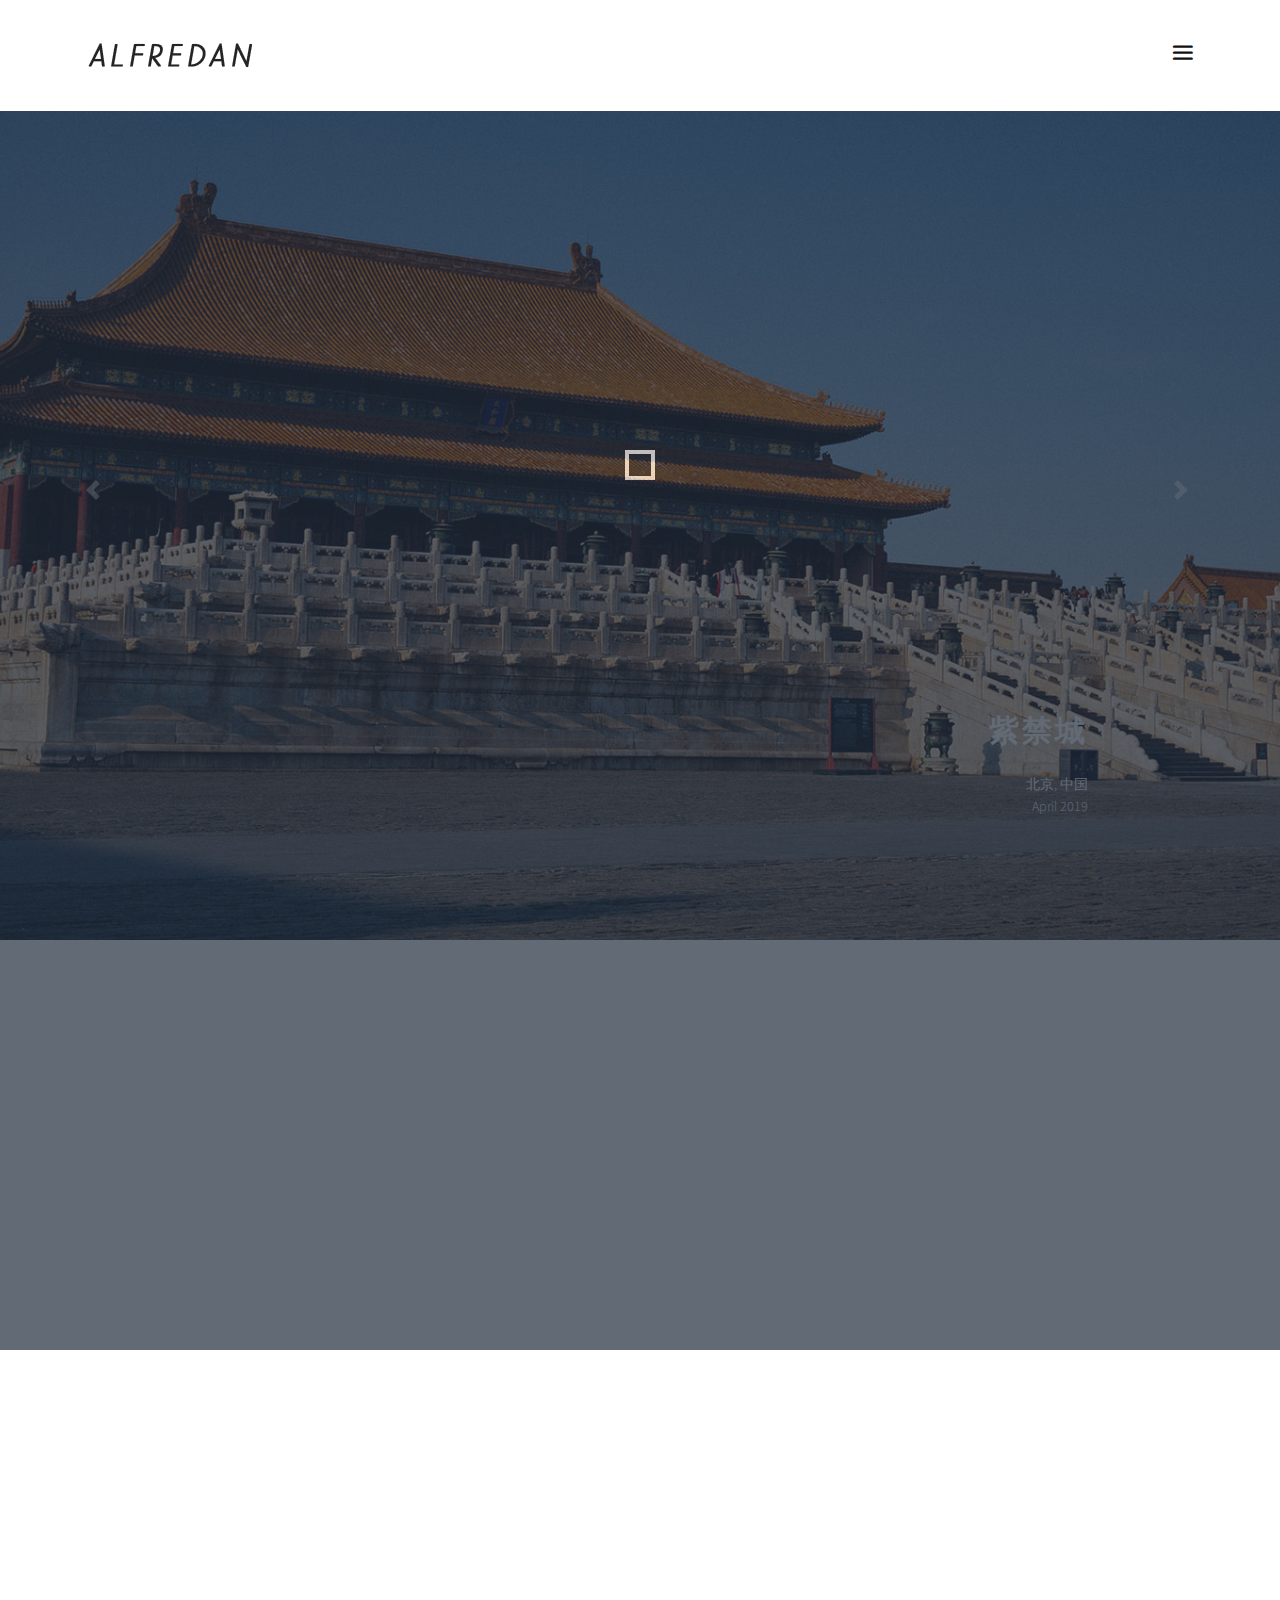
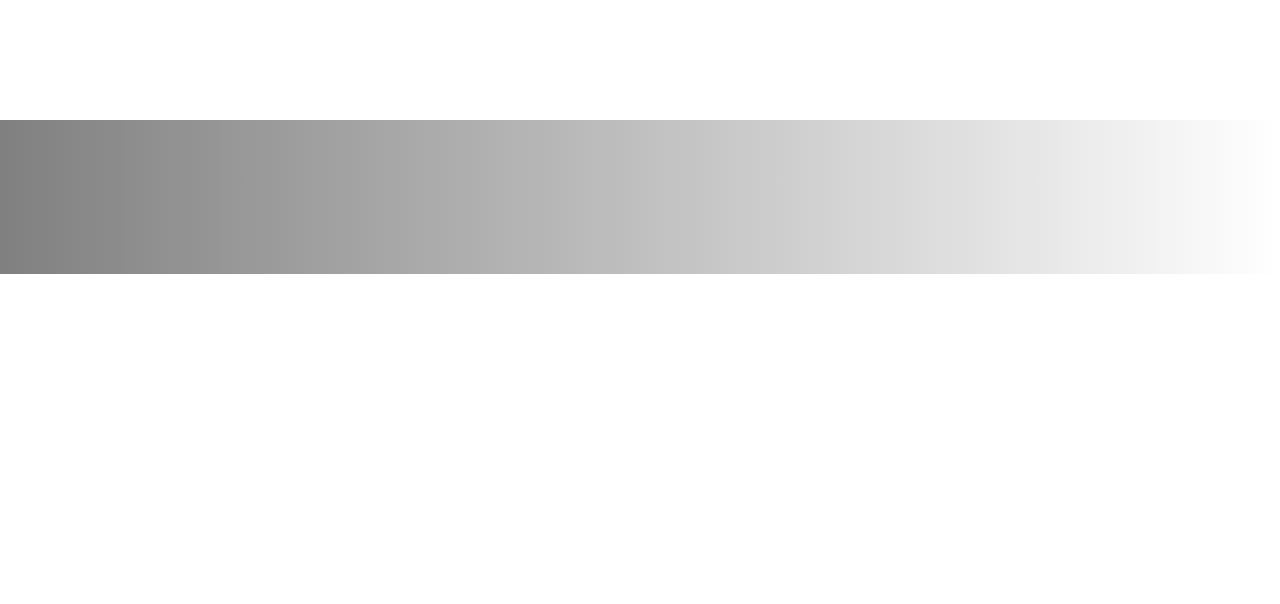
==== commit 2c8bbbe2: "modify linkedin" ====
--- a/index.html
+++ b/index.html
@@ -5,9 +5,10 @@
 	    <meta name="viewport" content="width=device-width, initial-scale=1, shrink-to-fit=no">
 	    <meta charset="UTF-8">
 
-
-	    <title>主页</title>
-
+        
+	    <title>ALFREDAN</title>
+        <link rel="shortcut icon" href="img/icon.ico" type="image/x-icon">
+        
 	    <link rel="stylesheet" href="css/linearicons.css">
 	    <link rel="stylesheet" href="css/font-awesome.min.css">
 	    <link rel='stylesheet' href='css/simplelightbox.min.css'>
@@ -160,7 +161,7 @@
 	                                <a class="weibo" href="https://weibo.com/u/2110776070">微博</a>
 	                            </li>
 	                            <li>
-	                                <a class="linkedin" href="https://www.linkedin.com/in/%E6%AF%85%E5%A4%AB-%E9%99%88-b811ba163/">Linkedin</a>
+	                                <a class="linkedin" href="https://www.linkedin.com/in/yifu-chen-b811ba163/">Linkedin</a>
 	                            </li>
 
 	                        </ul>
